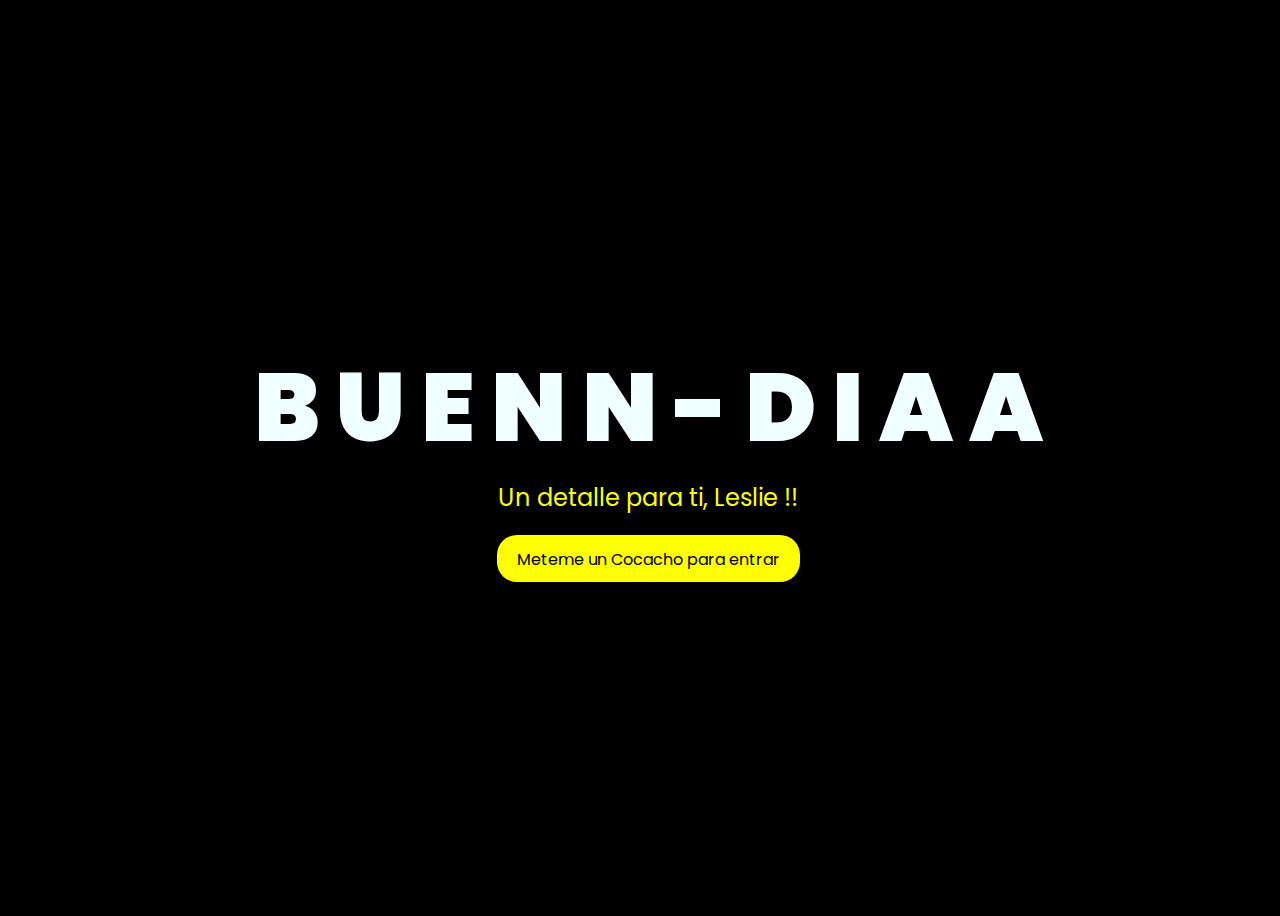
==== index.html @ 98243919 "Add files via upload" ====
<!DOCTYPE html>
<html lang="en">
<head>
    <meta charset="UTF-8">
    <meta http-equiv="X-UA-Compatible" content="IE=edge">
    <meta name="viewport" content="width=device-width, initial-scale=1.0">
    <link rel="stylesheet" href="css/style.css">
    <link rel="icon" href="img/flowers.png" type="image/x-icon">
    <title>Sorpresa</title>
</head>
<body>
    <div class="greetings">

        <span>B</span>
        <span>U</span>
        <span>E</span>
        <span>N</span>
        <span>N</span>
        <span>-</span>
        <span>D</span>
        <span>I</span>
        <span>A</span>
        <span>A</span>
    
    </div>
    <div class="greetings">
        <span></span>
        <span></span>
        <span></span>
        <span></span>
        <span></span>
        <span></span>
    </div>
    <div class="description">
        <span>Un detalle para ti, Leslie !!</span>
    </div>
    <div class="button">
        <button>
            <a href="FLORES.html">Meteme un Cocacho para entrar</a>
        </button>
        
    </div>
</body>
</html>
---- css/style.css ----
@import url('https://fonts.googleapis.com/css2?family=Poppins:ital,wght@0,500;1,900&display=swap');
*{
    font-family: 'Poppins',cursive;
}
body{
    color: azure;
    width: 100%;
    height: 100vh;
    display: flex;
    flex-direction: column;
    align-items: center;
    justify-content: center;
    background-color: black;
}
.greetings{
    font-size: 6rem;
    font-weight: 900;
}
.greetings > span{
    animation: glow 2.5s ease-in-out infinite;
}
@keyframes glow{
    0%, 100%{
        color: #fff;
        text-shadow: 0 0 12px #fbff00, 0 0 50px #fbff00, 0 0 100px #fbff00;
    }
    10%, 90%{
        color: #696565;
        text-shadow: none;
    }
}
.greetings > span:nth-child(2){
    animation-delay: .2s ;
}
.greetings > span:nth-child(3){
    animation-delay: .4s ;
}
.greetings > span:nth-child(4){
    animation-delay: .6s;
}
.greetings > span:nth-child(5){
    animation-delay: .8s;
}

.description{
    font-size: 1.5rem;
    margin-bottom: 20px;
}

.button a{
    text-decoration: none;
    font-size: 1rem;
    color: #111;
}

@media screen and (max-width:574px){
    .greetings{
        display: block;
        font-size: 3rem;
        font-weight: 500;
        text-align: center;
    }
    .description{
        font-size: 1rem;
    }
    
    .button a{
        font-size: .5rem;
    }
}

.description{
    color: #fbff00;
}

/* Estilo para el botón */
.button button {
    background-color: yellow; /* Fondo amarillo */
    border: none; /* Sin bordes */
    padding: 10px 20px; /* Ajusta el relleno según tu preferencia */
    font-size: 18px; /* Tamaño de fuente */
    cursor: pointer;
    position: relative; /* Necesario para el resplandor */
    border-radius: 20px; /* Esquinas redondeadas */
    transition: background-color 0.3s ease-in-out; /* Transición suave para el color de fondo */
  }
  
  /* Estilo para el enlace dentro del botón */
  .button button a {
    text-decoration: none; /* Elimina el subrayado del enlace */
    color: inherit; /* Hereda el color del texto del botón */
  }
  
  /* Efecto de resplandor al pasar el cursor sobre el botón */
  .button button:hover {
    background-color: orange; /* Cambia el color de fondo al pasar el mouse a naranja */
    box-shadow: 0 0 10px yellow, 0 0 20px yellow, 0 0 30px yellow; /* Efecto de resplandor amarillo */
  }
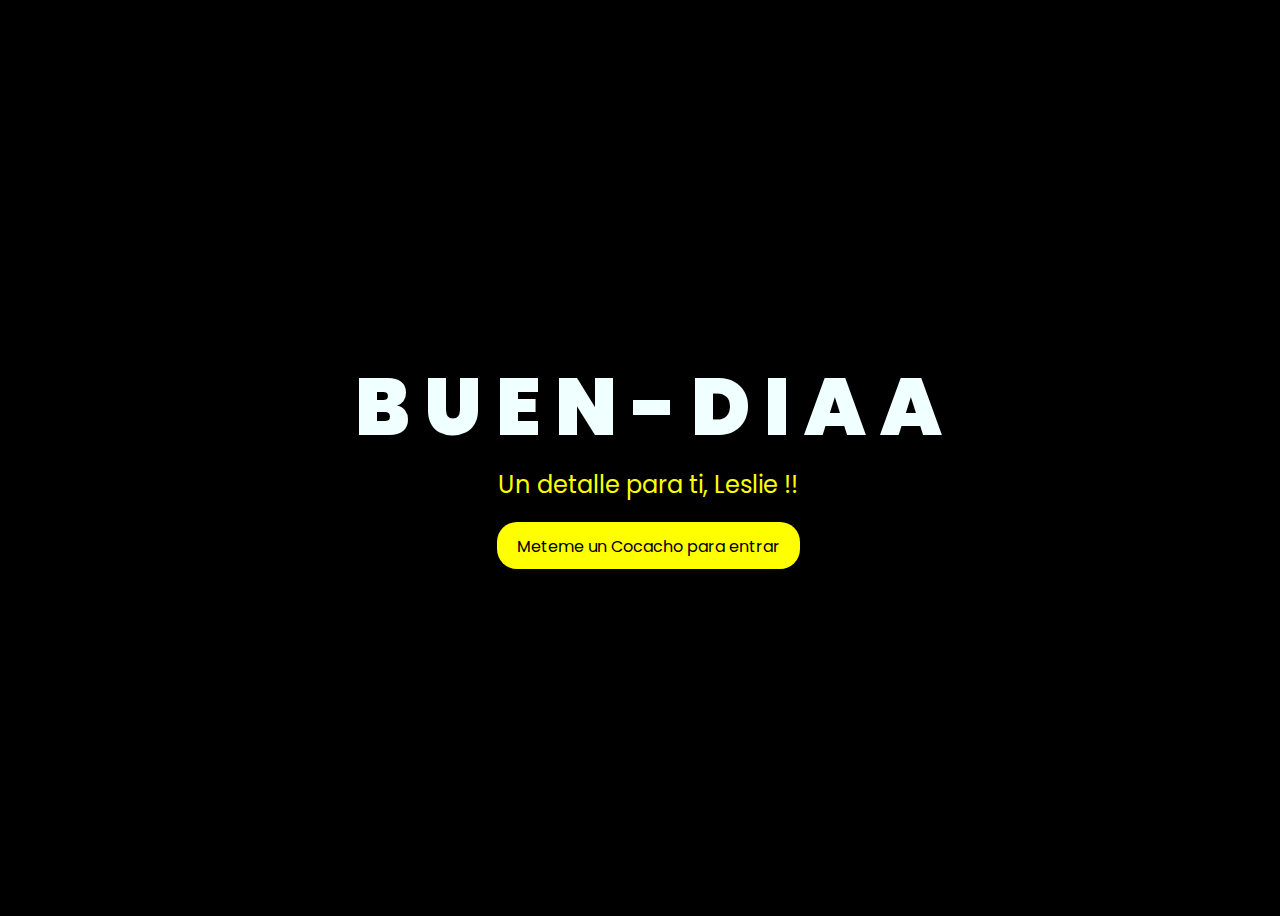
==== commit 2cf462b0: "Update index.html" ====
--- a/index.html
+++ b/index.html
@@ -14,7 +14,6 @@
         <span>B</span>
         <span>U</span>
         <span>E</span>
-        <span>N</span>
         <span>N</span>
         <span>-</span>
         <span>D</span>
@@ -41,4 +40,4 @@
         
     </div>
 </body>
-</html>+</html>
--- a/css/style.css
+++ b/css/style.css
@@ -13,7 +13,7 @@
     background-color: black;
 }
 .greetings{
-    font-size: 6rem;
+    font-size: 5rem;
     font-weight: 900;
 }
 .greetings > span{
@@ -97,4 +97,4 @@
     box-shadow: 0 0 10px yellow, 0 0 20px yellow, 0 0 30px yellow; /* Efecto de resplandor amarillo */
   }
   
-  +  
